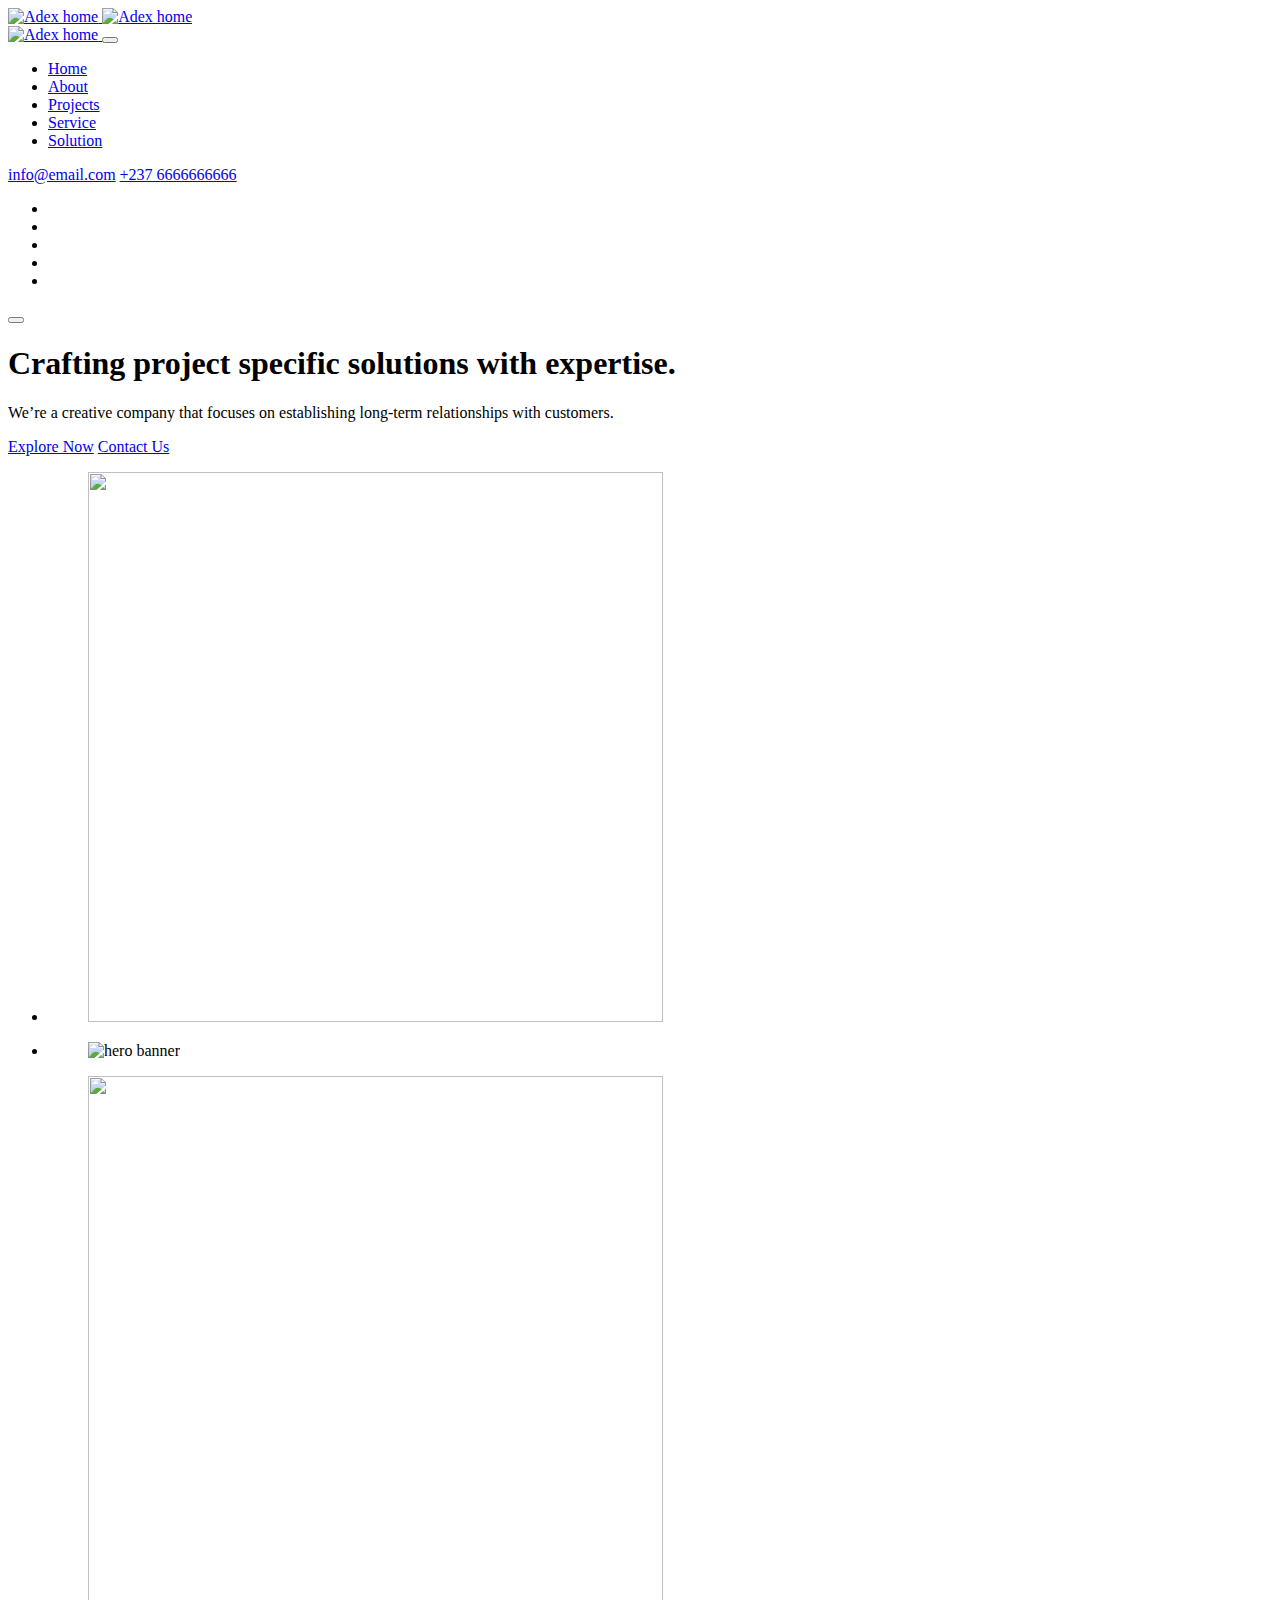
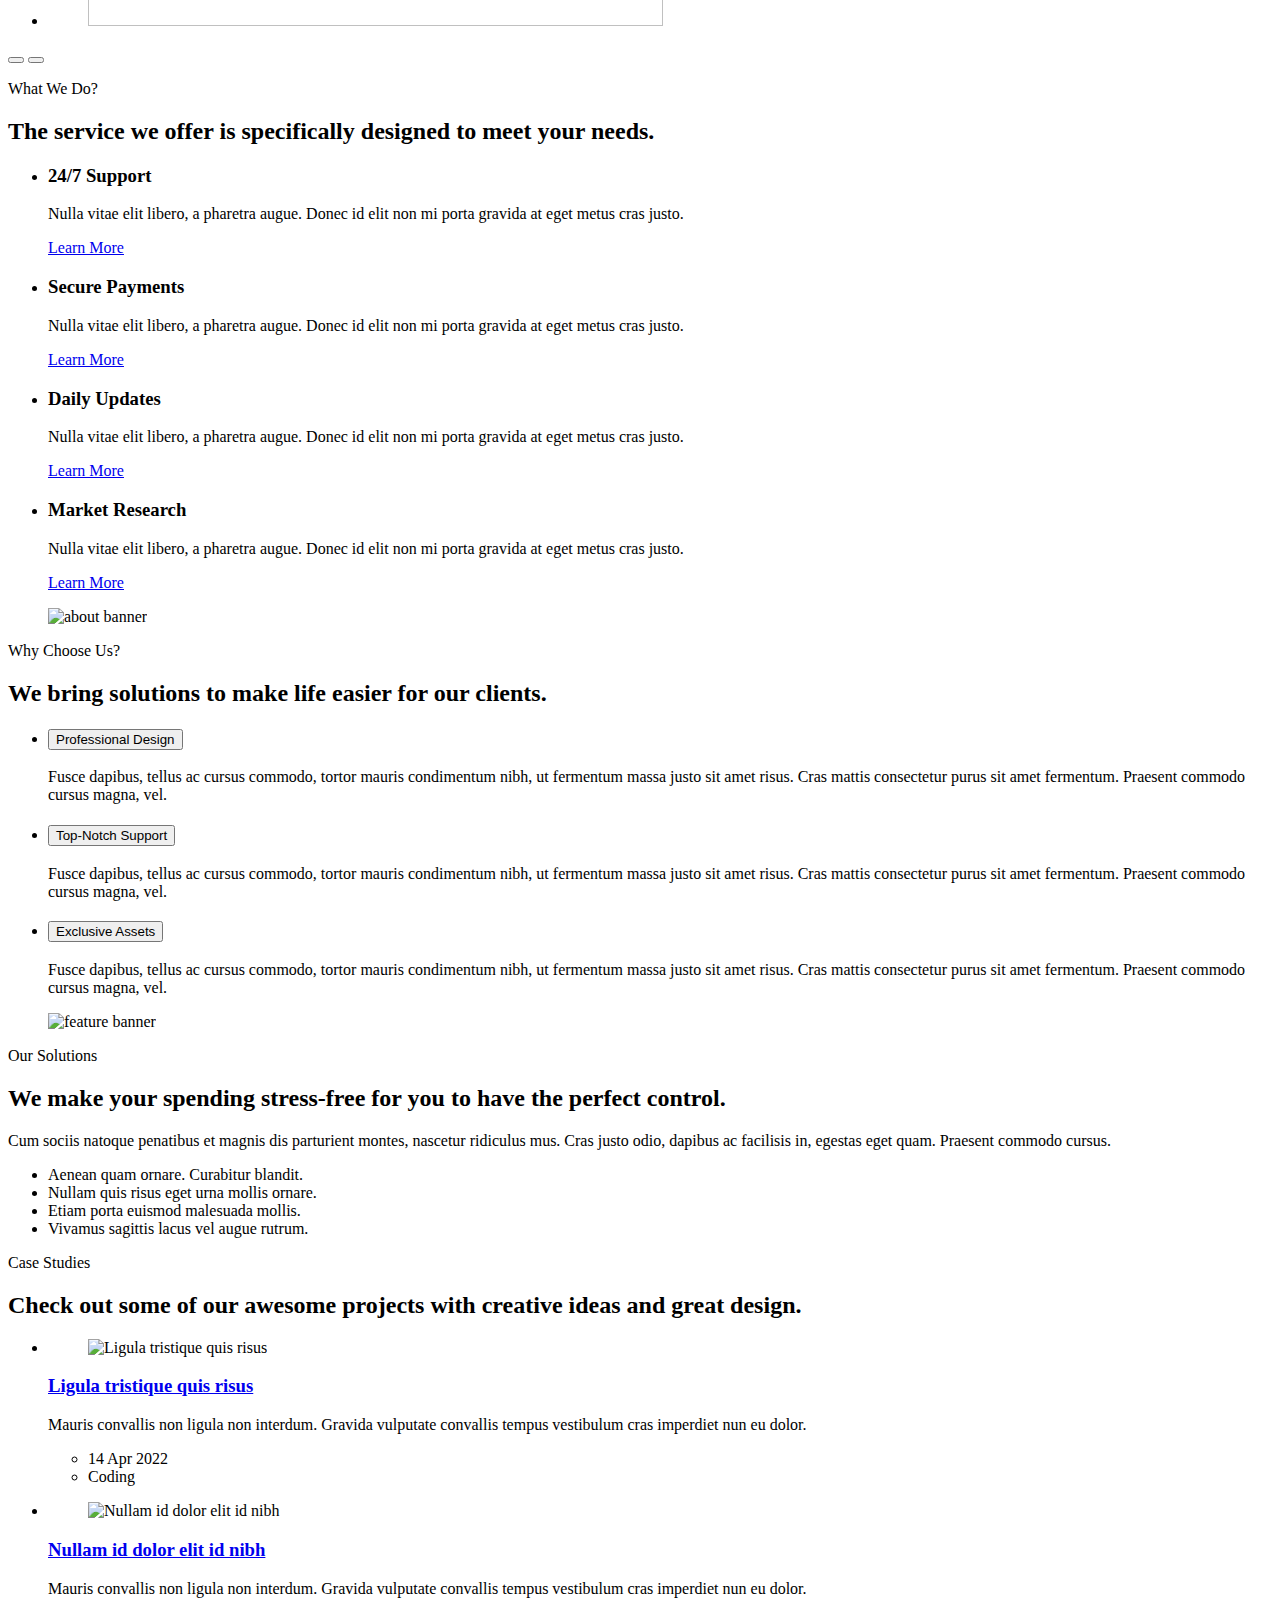
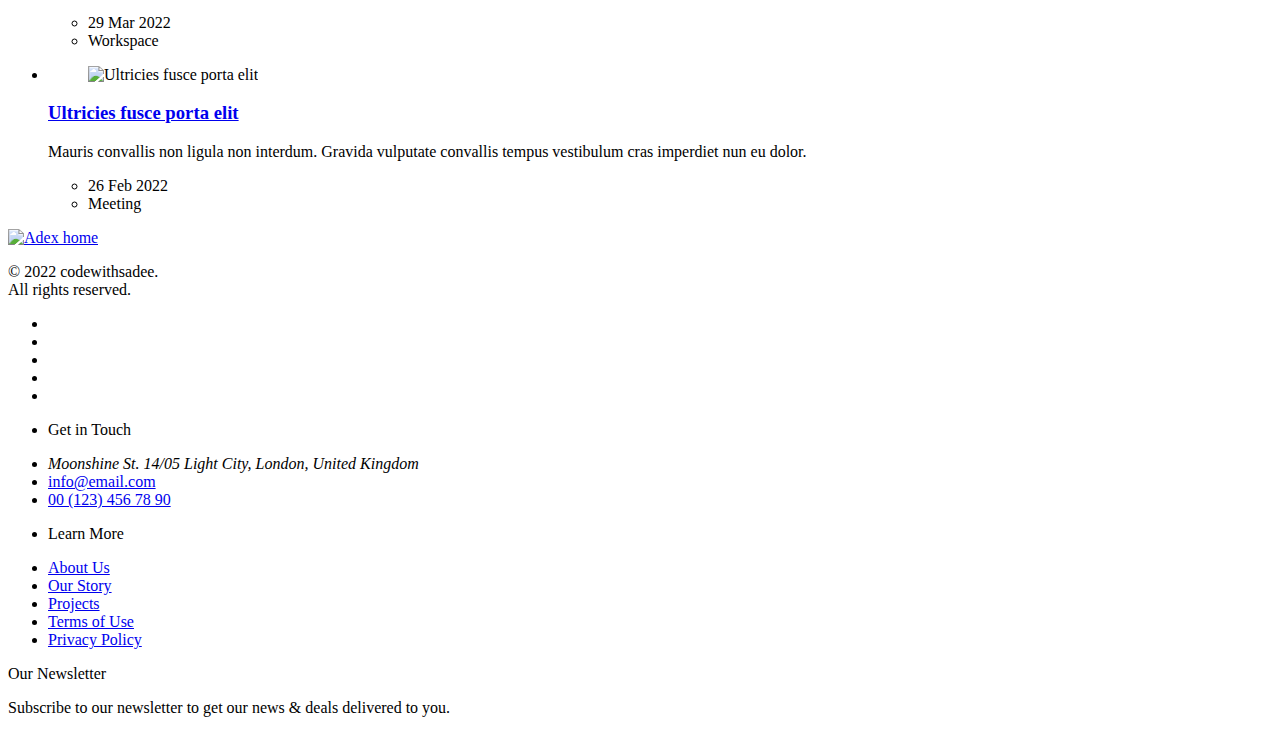
==== index.html @ bbaca11b "sk" ====
<!DOCTYPE html>
<html lang="en">

<head>
  <meta charset="UTF-8">
  <meta http-equiv="X-UA-Compatible" content="IE=edge">
  <meta name="viewport" content="width=device-width, initial-scale=1.0">

  <!-- 
    - primary meta tags
  -->
  <title>Architecture Dynamics LLT</title>
  <!-- 
    - favicon
  -->
  <link rel="shortcut icon" href="./assets/images/logo.png" type="image/svg+xml">

  <!-- 
    - google font link
  -->
  <link rel="preconnect" href="https://fonts.googleapis.com">
  <link rel="preconnect" href="https://fonts.gstatic.com" crossorigin>
  <link href="https://fonts.googleapis.com/css2?family=Manrope:wght@500;700&display=swap" rel="stylesheet">

  <!-- 
    - custom css link
  -->
  <link rel="stylesheet" href="./assets/css/style.css">

  <!-- 
    - preload images
  -->


</head>

<body>

  <!-- 
    - #HEADER
  -->

  <header class="header" data-header>
    <div class="container">

      <a href="#" class="logo">
        <img src="./assets/images/logo.png" width="74" height="24" alt="Adex home" class="logo-light">

        <img src="./assets/images/logo.png" width="74" height="24" alt="Adex home" class="logo-dark">
      </a>

      <nav class="navbar" data-navbar>

        <div class="navbar-top">
          <a href="#" class="logo">
            <img src="./assets/images/logo.png" width="74" height="24" alt="Adex home">
          </a>

          <button class="nav-close-btn" aria-label="close menu" data-nav-toggler>
            <ion-icon name="close-outline" aria-hidden="true"></ion-icon>
          </button>
        </div>

        <ul class="navbar-list">

          <li>
            <a href="index.html" class="navbar-link">Home</a>
          </li>

          <li>
            <a href="#about" class="navbar-link">About</a>
          </li>

          <li>
            <a href="#project" class="navbar-link">Projects</a>
          </li>

          <li>
            <a href="#service" class="navbar-link">Service</a>
          </li>

          <li>
            <a href="#solution" class="navbar-link">Solution</a>
          </li>

        </ul>

        <div class="wrapper">
          <a href="mailto:info@email.com" class="contact-link">info@email.com</a>

          <a href="tel:001234567890" class="contact-link">+237 6666666666</a>
        </div>

        <ul class="social-list">

          <li>
            <a href="#" class="social-link">
              <ion-icon name="logo-twitter"></ion-icon>
            </a>
          </li>

          <li>
            <a href="#" class="social-link">
              <ion-icon name="logo-facebook"></ion-icon>
            </a>
          </li>

          <li>
            <a href="#" class="social-link">
              <ion-icon name="logo-whatsapp"></ion-icon>
            </a>
          </li>

          <li>
            <a href="#" class="social-link">
              <ion-icon name="logo-instagram"></ion-icon>
            </a>
          </li>

          <li>
            <a href="#" class="social-link">
              <ion-icon name="logo-youtube"></ion-icon>
            </a>
          </li>

        </ul>

      </nav>

      <button class="nav-open-btn" aria-label="open menu" data-nav-toggler>
        <ion-icon name="menu-outline" aria-hidden="true"></ion-icon>
      </button>

      <div class="overlay" data-nav-toggler data-overlay></div>

    </div>
  </header>


 <!-- 
        - #END OF HEADER
      -->



  <main>
    <article>

      <!-- 
        - #HERO
      -->

      <section class="section hero has-bg-image" aria-label="home"
        style="background-image: url('./assets/images/hero-bg.jpg')" id="bg">
        <div class="container">

          <div class="hero-content">

            <h1 class="h1 hero-title">Crafting project specific solutions with expertise.</h1>

            <p class="hero-text">
              We’re a creative company that focuses on establishing long-term relationships with customers.
            </p>

            <div class="btn-wrapper">

              <a href="#" class="btn btn-primary">Explore Now</a>

              <a href="#" class="btn btn-outline">Contact Us</a>

            </div>

          </div>

          <div class="hero-slider" data-slider>

            <div class="slider-inner">
              <ul class="slider-container" data-slider-container>

                <li class="slider-item">

                  <figure class="img-holder" style="--width: 575; --height: 550;">
                    <img src="./assets/images/h1.jpg" width="575" height="550" alt="" class="img-cover">
                  </figure>

                </li>

                <li class="slider-item">

                  <div class="hero-card">
                    <figure class="img-holder" style="--width: 575; --height: 550;">
                      <img src="./assets/images/h2.jpg" width="575" height="550" alt="hero banner"
                        class="img-cover">
                    </figure>
                  </div>

                </li>

                <li class="slider-item">

                  <figure class="img-holder" style="--width: 575; --height: 550;">
                    <img src="./assets/images/h3.jpg" width="575" height="550" alt="" class="img-cover">
                  </figure>

                </li>

              </ul>
            </div>

            <button class="slider-btn prev" aria-label="slide to previous" data-slider-prev>
              <ion-icon name="arrow-back"></ion-icon>
            </button>

            <button class="slider-btn next" aria-label="slide to next" data-slider-next>
              <ion-icon name="arrow-forward"></ion-icon>
            </button>

          </div>

        </div>
      </section>





      <!-- 
        - #SERVICE
      -->

      <section class="section service" aria-labelledby="service-label" id="service">
        <div class="container">

          <p class="section-subtitle" id="service-label">What We Do?</p>

          <h2 class="h2 section-title">
            The service we offer is specifically designed to meet your needs.
          </h2>

          <ul class="grid-list">

            <li>
              <div class="service-card">

                <div class="card-icon">
                  <ion-icon name="call-outline" aria-hidden="true"></ion-icon>
                </div>

                <h3 class="h4 card-title">24/7 Support</h3>

                <p class="card-text">
                  Nulla vitae elit libero, a pharetra augue. Donec id elit non mi porta gravida at eget metus cras
                  justo.
                </p>

                <a href="#" class="btn-text">
                  <span class="span">Learn More</span>

                  <ion-icon name="arrow-forward-outline" aria-hidden="true"></ion-icon>
                </a>

              </div>
            </li>

            <li>
              <div class="service-card">

                <div class="card-icon">
                  <ion-icon name="shield-checkmark-outline" aria-hidden="true"></ion-icon>
                </div>

                <h3 class="h4 card-title">Secure Payments</h3>

                <p class="card-text">
                  Nulla vitae elit libero, a pharetra augue. Donec id elit non mi porta gravida at eget metus cras
                  justo.
                </p>

                <a href="#" class="btn-text">
                  <span class="span">Learn More</span>

                  <ion-icon name="arrow-forward-outline" aria-hidden="true"></ion-icon>
                </a>

              </div>
            </li>

            <li>
              <div class="service-card">

                <div class="card-icon">
                  <ion-icon name="cloud-download-outline" aria-hidden="true"></ion-icon>
                </div>

                <h3 class="h4 card-title">Daily Updates</h3>

                <p class="card-text">
                  Nulla vitae elit libero, a pharetra augue. Donec id elit non mi porta gravida at eget metus cras
                  justo.
                </p>

                <a href="#" class="btn-text">
                  <span class="span">Learn More</span>

                  <ion-icon name="arrow-forward-outline" aria-hidden="true"></ion-icon>
                </a>

              </div>
            </li>

            <li>
              <div class="service-card">

                <div class="card-icon">
                  <ion-icon name="pie-chart-outline" aria-hidden="true"></ion-icon>
                </div>

                <h3 class="h4 card-title">Market Research</h3>

                <p class="card-text">
                  Nulla vitae elit libero, a pharetra augue. Donec id elit non mi porta gravida at eget metus cras
                  justo.
                </p>

                <a href="#" class="btn-text">
                  <span class="span">Learn More</span>

                  <ion-icon name="arrow-forward-outline" aria-hidden="true"></ion-icon>
                </a>

              </div>
            </li>

          </ul>

        </div>
      </section>





      <!-- 
        - #ABOUT
      -->

      <section class="about" aria-labelledby="about-label" id="about">
        <div class="container">

          <figure class="about-banner">
            <img src="./assets/images/about-banner.png" width="800" height="580" loading="lazy" alt="about banner"
              class="w-100">
          </figure>

          <div class="about-content">

            <p class="section-subtitle" id="about-label">Why Choose Us?</p>

            <h2 class="h2 section-title">
              We bring solutions to make life easier for our clients.
            </h2>

            <ul>

              <li class="about-item">
                <div class="accordion-card expanded" data-accordion>

                  <h3 class="card-title">
                    <button class="accordion-btn" data-accordion-btn>
                      <ion-icon name="chevron-down-outline" aria-hidden="true" class="down"></ion-icon>

                      <spna class="span h5">Professional Design</spna>
                    </button>
                  </h3>

                  <p class="accordion-content">
                    Fusce dapibus, tellus ac cursus commodo, tortor mauris condimentum nibh, ut fermentum massa justo
                    sit amet risus. Cras mattis consectetur purus sit amet fermentum. Praesent commodo cursus magna,
                    vel.
                  </p>

                </div>
              </li>

              <li class="about-item">
                <div class="accordion-card" data-accordion>

                  <h3 class="card-title">
                    <button class="accordion-btn" data-accordion-btn>
                      <ion-icon name="chevron-down-outline" aria-hidden="true" class="down"></ion-icon>

                      <spna class="span h5">Top-Notch Support</spna>
                    </button>
                  </h3>

                  <p class="accordion-content">
                    Fusce dapibus, tellus ac cursus commodo, tortor mauris condimentum nibh, ut fermentum massa justo
                    sit amet risus. Cras mattis consectetur purus sit amet fermentum. Praesent commodo cursus magna,
                    vel.
                  </p>

                </div>
              </li>

              <li class="about-item">
                <div class="accordion-card" data-accordion>

                  <h3 class="card-title">
                    <button class="accordion-btn" data-accordion-btn>
                      <ion-icon name="chevron-down-outline" aria-hidden="true" class="down"></ion-icon>

                      <spna class="span h5">Exclusive Assets</spna>
                    </button>
                  </h3>

                  <p class="accordion-content">
                    Fusce dapibus, tellus ac cursus commodo, tortor mauris condimentum nibh, ut fermentum massa justo
                    sit amet risus. Cras mattis consectetur purus sit amet fermentum. Praesent commodo cursus magna,
                    vel.
                  </p>

                </div>
              </li>

            </ul>

          </div>

        </div>
      </section>





      <!-- 
        - #FEATURE
      -->

      <section class="section feature" aria-labelledby="feature-label" id="solution">
        <div class="container">

          <figure class="feature-banner">
            <img src="./assets/images/feature-banner.png" width="800" height="531" loading="lazy" alt="feature banner"
              class="w-100">
          </figure>

          <div class="feature-content">

            <p class="section-subtitle" id="feautre-label">Our Solutions</p>

            <h2 class="h2 section-title">
              We make your spending stress-free for you to have the perfect control.
            </h2>

            <p class="section-text">
              Cum sociis natoque penatibus et magnis dis parturient montes, nascetur ridiculus mus. Cras justo odio,
              dapibus ac facilisis in, egestas eget quam. Praesent commodo cursus.
            </p>

            <ul class="feature-list">

              <li>
                <div class="feature-card">

                  <div class="card-icon">
                    <ion-icon name="checkmark" aria-hidden="true"></ion-icon>
                  </div>

                  <span class="span">
                    Aenean quam ornare. Curabitur blandit.
                  </span>

                </div>
              </li>

              <li>
                <div class="feature-card">

                  <div class="card-icon">
                    <ion-icon name="checkmark" aria-hidden="true"></ion-icon>
                  </div>

                  <span class="span">
                    Nullam quis risus eget urna mollis ornare.
                  </span>

                </div>
              </li>

              <li>
                <div class="feature-card">

                  <div class="card-icon">
                    <ion-icon name="checkmark" aria-hidden="true"></ion-icon>
                  </div>

                  <span class="span">
                    Etiam porta euismod malesuada mollis.
                  </span>

                </div>
              </li>

              <li>
                <div class="feature-card">

                  <div class="card-icon">
                    <ion-icon name="checkmark" aria-hidden="true"></ion-icon>
                  </div>

                  <span class="span">
                    Vivamus sagittis lacus vel augue rutrum.
                  </span>

                </div>
              </li>

            </ul>

          </div>

        </div>
      </section>

      <!-- 
        - #PROJECT
      -->

      <section class="section project" aria-labelledby="project-label" id="project">
        <div class="container">

          <p class="section-subtitle" id="project-label">Case Studies</p>

          <h2 class="h2 section-title">
            Check out some of our awesome projects with creative ideas and great design.
          </h2>

          <ul class="grid-list">

            <li>
              <div class="project-card">

                <figure class="card-banner img-holder" style="--width: 560; --height: 350;">
                  <img src="./assets/images/blog-1.jpg" width="560" height="350" loading="lazy"
                    alt="Ligula tristique quis risus" class="img-cover">
                </figure>

                <div class="card-content">

                  <h3 class="h3">
                    <a href="#" class="card-title">Ligula tristique quis risus</a>
                  </h3>

                  <p class="card-text">
                    Mauris convallis non ligula non interdum. Gravida vulputate convallis tempus vestibulum cras
                    imperdiet nun eu dolor.
                  </p>

                  <ul class="card-meta-list">

                    <li class="card-meta-item">
                      <ion-icon name="calendar-outline" aria-hidden="true"></ion-icon>

                      <time class="meta-text" datetime="2022-04-14">14 Apr 2022</time>
                    </li>

                    <li class="card-meta-item">
                      <ion-icon name="document-text-outline" aria-hidden="true"></ion-icon>

                      <span class="meta-text">Coding</span>
                    </li>

                  </ul>

                </div>

              </div>
            </li>

            <li>
              <div class="project-card">

                <figure class="card-banner img-holder" style="--width: 560; --height: 350;">
                  <img src="./assets/images/blog-2.jpg" width="560" height="350" loading="lazy"
                    alt="Nullam id dolor elit id nibh" class="img-cover">
                </figure>

                <div class="card-content">

                  <h3 class="h3">
                    <a href="#" class="card-title">Nullam id dolor elit id nibh</a>
                  </h3>

                  <p class="card-text">
                    Mauris convallis non ligula non interdum. Gravida vulputate convallis tempus vestibulum cras
                    imperdiet nun eu dolor.
                  </p>

                  <ul class="card-meta-list">

                    <li class="card-meta-item">
                      <ion-icon name="calendar-outline" aria-hidden="true"></ion-icon>

                      <time class="meta-text" datetime="2022-03-29">29 Mar 2022</time>
                    </li>

                    <li class="card-meta-item">
                      <ion-icon name="document-text-outline" aria-hidden="true"></ion-icon>

                      <span class="meta-text">Workspace</span>
                    </li>

                  </ul>

                </div>

              </div>
            </li>

            <li>
              <div class="project-card">

                <figure class="card-banner img-holder" style="--width: 560; --height: 350;">
                  <img src="./assets/images/blog-3.jpg" width="560" height="350" loading="lazy"
                    alt="Ultricies fusce porta elit" class="img-cover">
                </figure>

                <div class="card-content">

                  <h3 class="h3">
                    <a href="#" class="card-title">Ultricies fusce porta elit</a>
                  </h3>

                  <p class="card-text">
                    Mauris convallis non ligula non interdum. Gravida vulputate convallis tempus vestibulum cras
                    imperdiet nun eu dolor.
                  </p>

                  <ul class="card-meta-list">

                    <li class="card-meta-item">
                      <ion-icon name="calendar-outline" aria-hidden="true"></ion-icon>

                      <time class="meta-text" datetime="2022-02-26">26 Feb 2022</time>
                    </li>

                    <li class="card-meta-item">
                      <ion-icon name="document-text-outline" aria-hidden="true"></ion-icon>

                      <span class="meta-text">Meeting</span>
                    </li>

                  </ul>

                </div>

              </div>
            </li>

          </ul>

        </div>
      </section>







    </article>
  </main>





  <!-- 
    - #FOOTER
  -->

  <footer class="footer">
    <div class="container grid-list">

      <div class="footer-brand">

        <a href="#" class="logo">
          <img src="./assets/images/logo.png" width="74" height="24" alt="Adex home">
        </a>

        <p class="footer-text">
          &copy; 2022 codewithsadee. <br> All rights reserved.
        </p>

        <ul class="social-list">

          <li>
            <a href="#" class="social-link">
              <ion-icon name="logo-facebook"></ion-icon>
            </a>
          </li>

          <li>
            <a href="#" class="social-link">
              <ion-icon name="logo-twitter"></ion-icon>
            </a>
          </li>

          <li>
            <a href="#" class="social-link">
              <ion-icon name="logo-instagram"></ion-icon>
            </a>
          </li>

          <li>
            <a href="#" class="social-link">
              <ion-icon name="logo-whatsapp"></ion-icon>
            </a>
          </li>

          <li>
            <a href="#" class="social-link">
              <ion-icon name="logo-youtube"></ion-icon>
            </a>
          </li>

        </ul>

      </div>

      <ul class="footer-list">

        <li>
          <p class="h4 footer-list-title">Get in Touch</p>
        </li>

        <li>
          <address class="footer-text">
            Moonshine St. 14/05 Light City, London, United Kingdom
          </address>
        </li>

        <li>
          <a href="mailto:info@email.com" class="footer-link">info@email.com</a>
        </li>

        <li>
          <a href="tel:001234567890" class="footer-link">00 (123) 456 78 90</a>
        </li>

      </ul>

      <ul class="footer-list">

        <li>
          <p class="h4 footer-list-title">Learn More</p>
        </li>

        <li>
          <a href="#" class="footer-link">About Us</a>
        </li>

        <li>
          <a href="#" class="footer-link">Our Story</a>
        </li>

        <li>
          <a href="#" class="footer-link">Projects</a>
        </li>

        <li>
          <a href="#" class="footer-link">Terms of Use</a>
        </li>

        <li>
          <a href="#" class="footer-link">Privacy Policy</a>
        </li>

      </ul>

      <div class="footer-list">

        <p class="h4 footer-list-title">Our Newsletter</p>

        <p class="footer-text">
          Subscribe to our newsletter to get our news & deals delivered to you.
        </p>

      </div>

    </div>
  </footer>





  <!-- 
    - custom js link
  -->
  <script src="./assets/js/script.js"></script>

  <!-- 
    - ionicon
  -->
  <script type="module" src="https://unpkg.com/ionicons@5.5.2/dist/ionicons/ionicons.esm.js"></script>
  <script nomodule src="https://unpkg.com/ionicons@5.5.2/dist/ionicons/ionicons.js"></script>

</body>

</html>
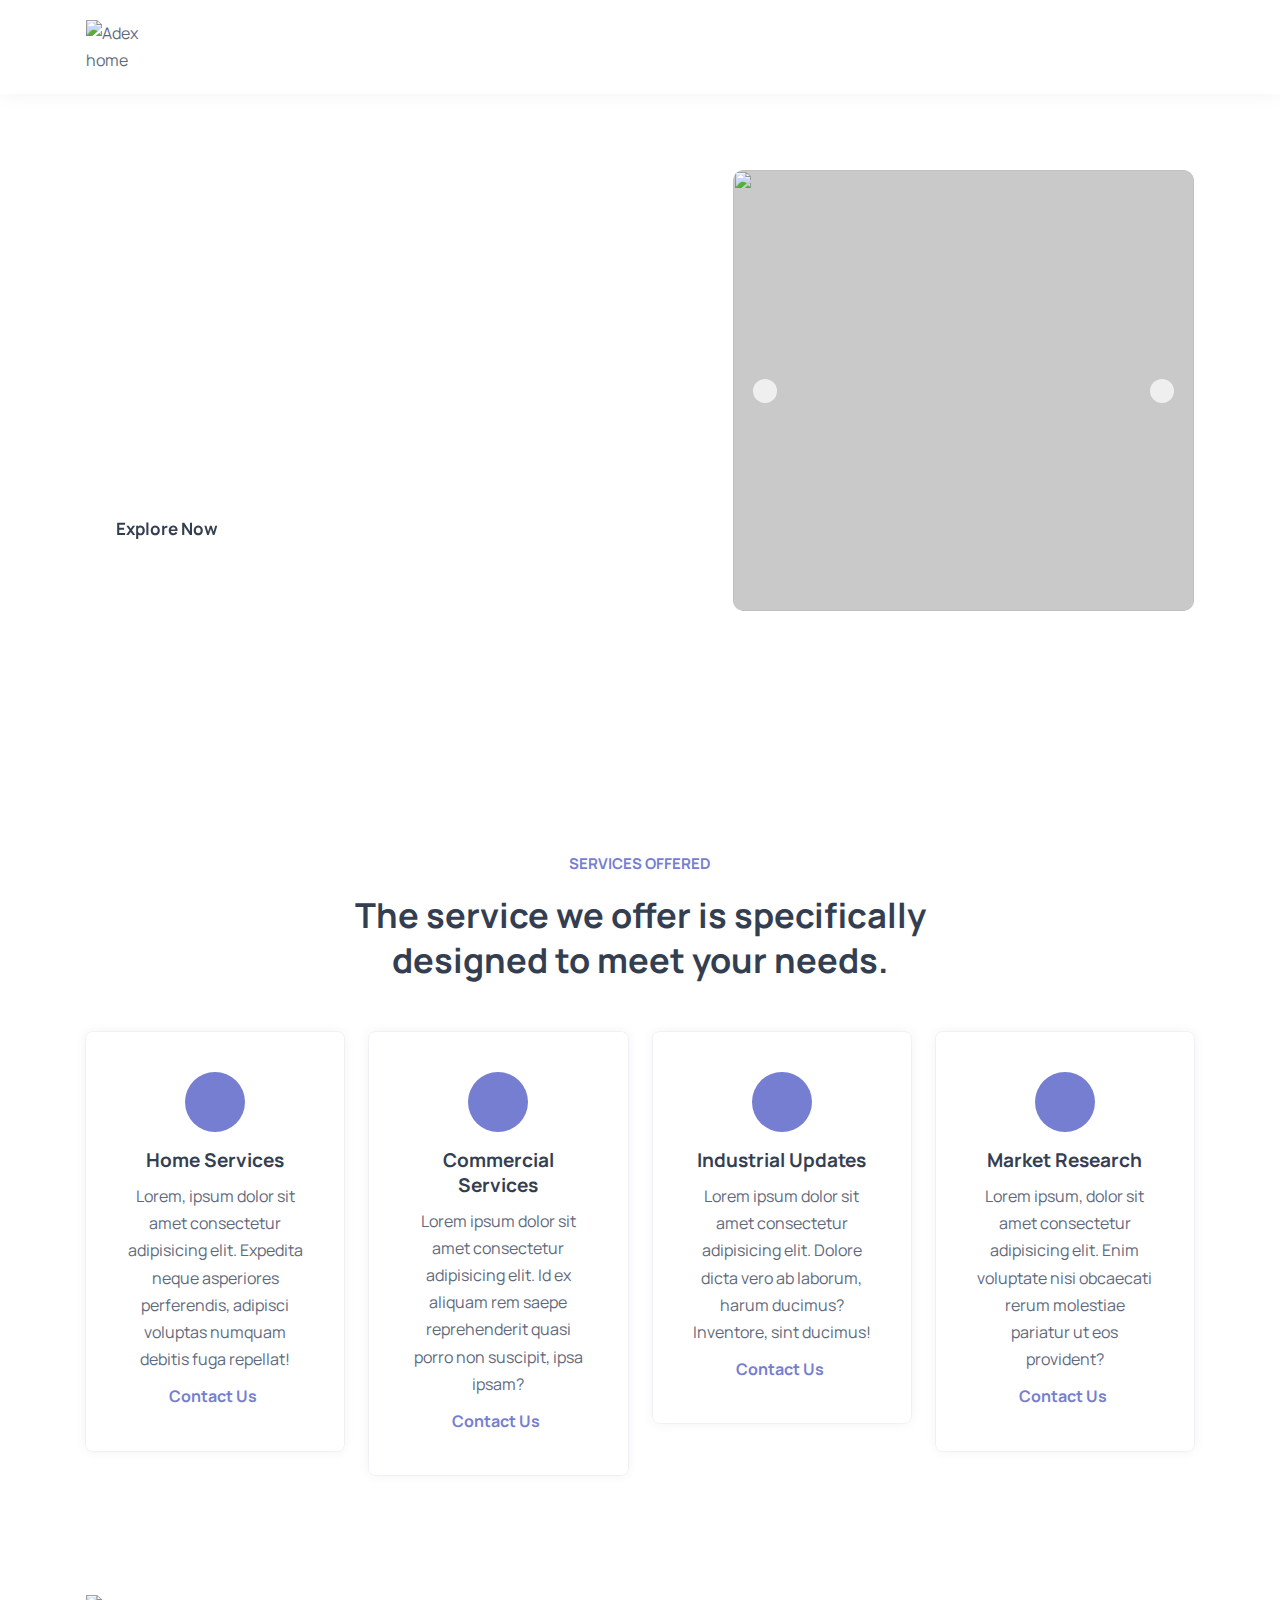
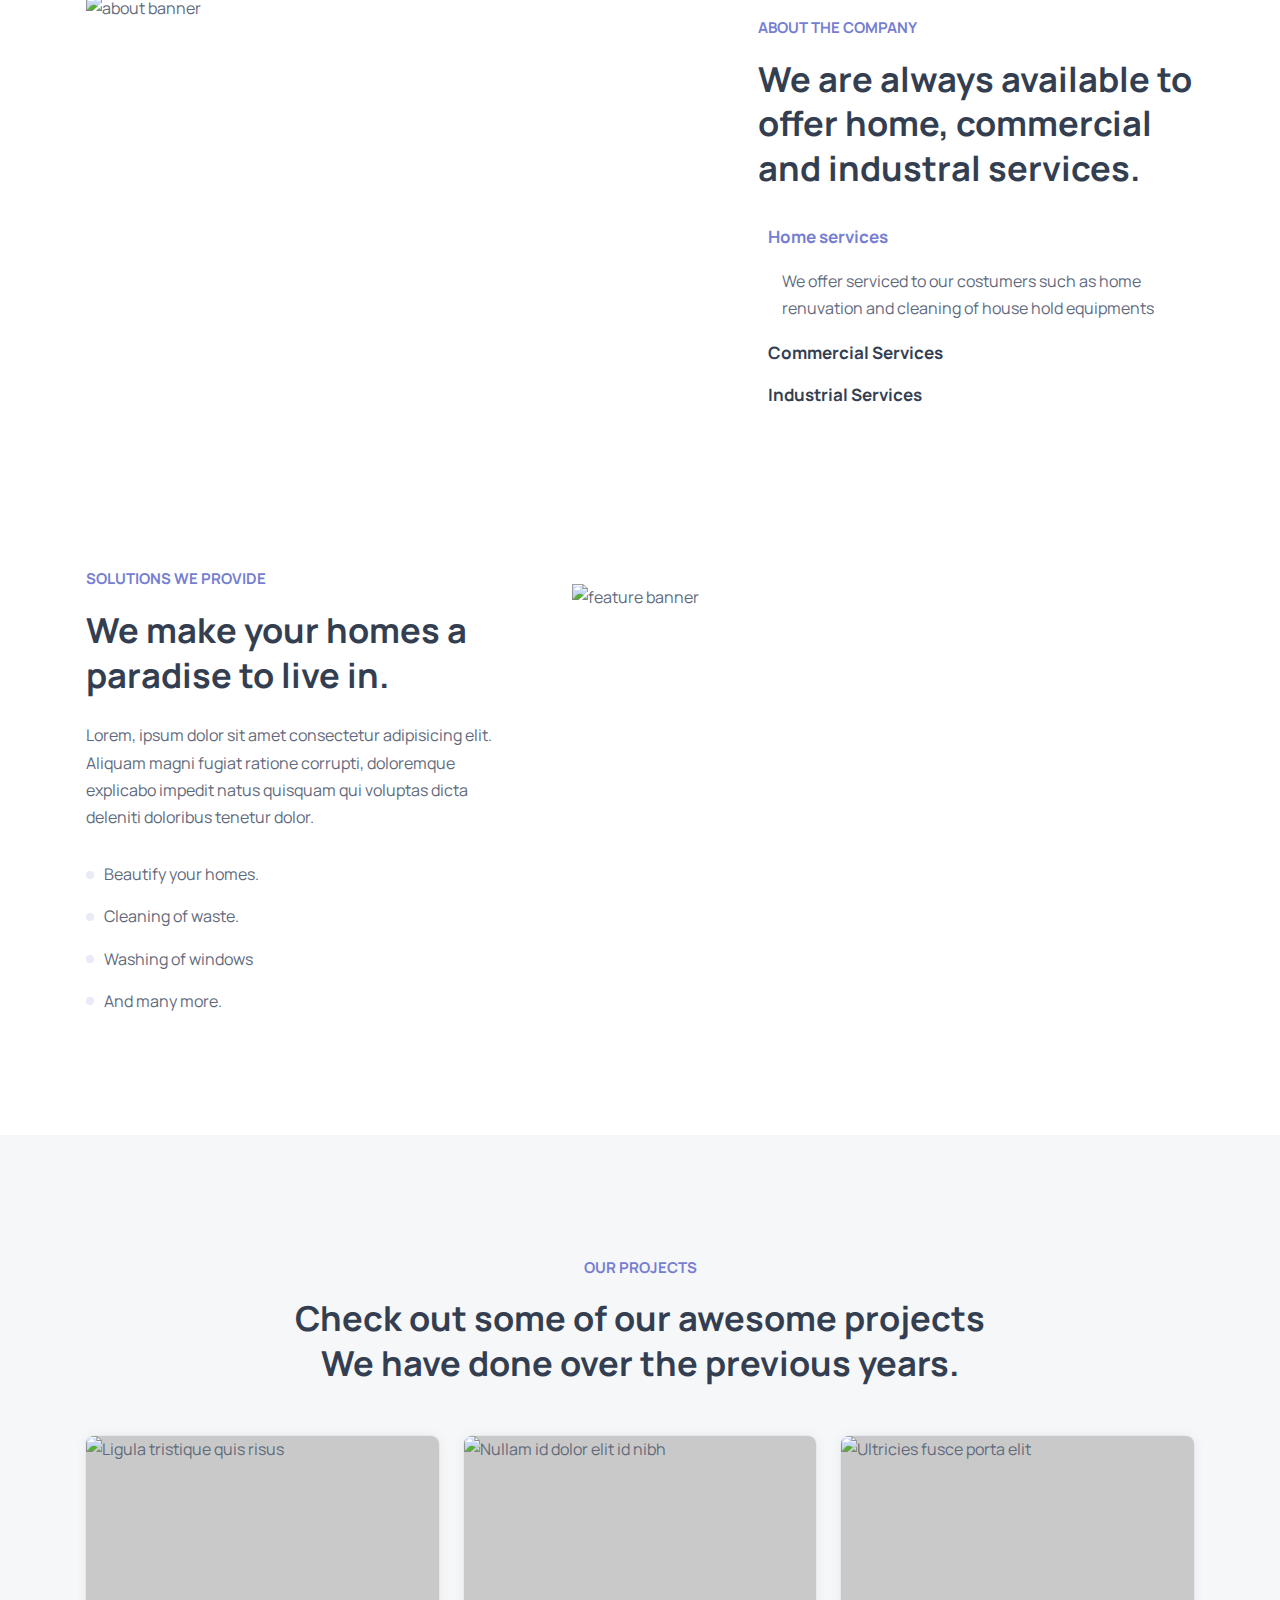
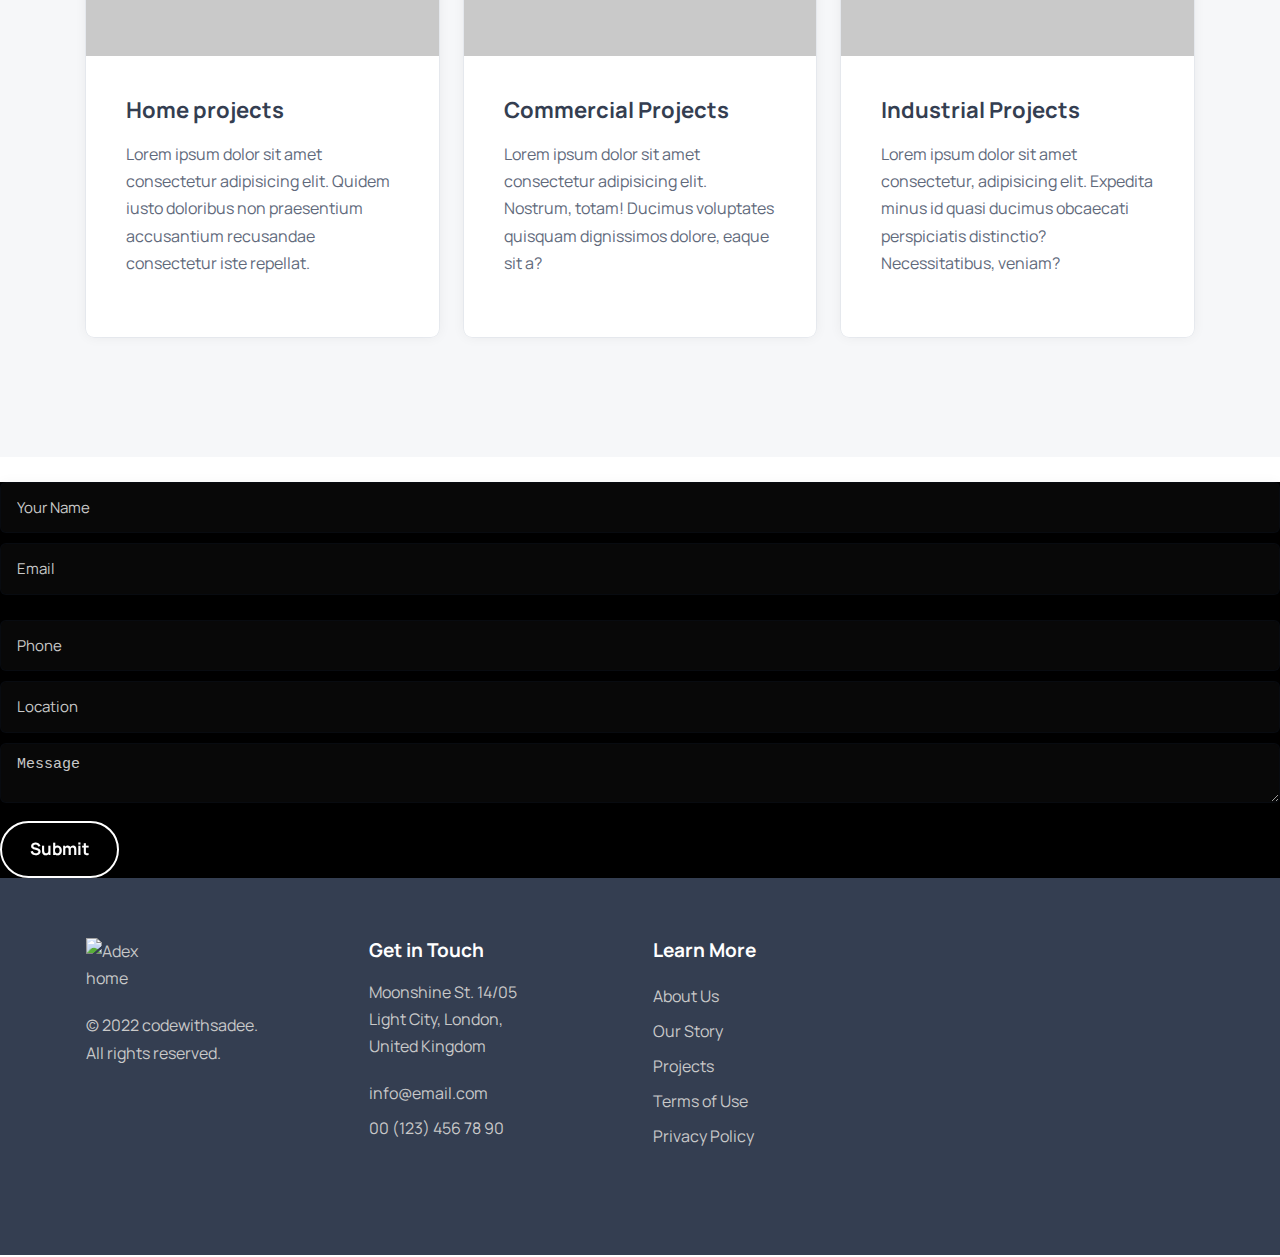
==== commit d7bf46a1: "sk" ====
--- a/index.html
+++ b/index.html
@@ -156,7 +156,7 @@
 
           <div class="hero-content">
 
-            <h1 class="h1 hero-title">Crafting project specific solutions with expertise.</h1>
+            <h1 class="h1 hero-title">Architectural Dynamics LLT.</h1>
 
             <p class="hero-text">
               We’re a creative company that focuses on establishing long-term relationships with customers.
@@ -164,9 +164,9 @@
 
             <div class="btn-wrapper">
 
-              <a href="#" class="btn btn-primary">Explore Now</a>
-
-              <a href="#" class="btn btn-outline">Contact Us</a>
+              <a href="#project" class="btn btn-primary">Explore Now</a>
+
+              <a href="contact.html" class="btn btn-outline">Contact Us</a>
 
             </div>
 
@@ -231,7 +231,7 @@
       <section class="section service" aria-labelledby="service-label" id="service">
         <div class="container">
 
-          <p class="section-subtitle" id="service-label">What We Do?</p>
+          <p class="section-subtitle" id="service-label">Services offered</p>
 
           <h2 class="h2 section-title">
             The service we offer is specifically designed to meet your needs.
@@ -246,15 +246,14 @@
                   <ion-icon name="call-outline" aria-hidden="true"></ion-icon>
                 </div>
 
-                <h3 class="h4 card-title">24/7 Support</h3>
+                <h3 class="h4 card-title">Home Services</h3>
 
                 <p class="card-text">
-                  Nulla vitae elit libero, a pharetra augue. Donec id elit non mi porta gravida at eget metus cras
-                  justo.
+                 Lorem, ipsum dolor sit amet consectetur adipisicing elit. Expedita neque asperiores perferendis, adipisci voluptas numquam debitis fuga repellat!
                 </p>
 
-                <a href="#" class="btn-text">
-                  <span class="span">Learn More</span>
+                <a href="contact.html" class="btn-text">
+                  <span class="span">Contact Us</span>
 
                   <ion-icon name="arrow-forward-outline" aria-hidden="true"></ion-icon>
                 </a>
@@ -269,15 +268,14 @@
                   <ion-icon name="shield-checkmark-outline" aria-hidden="true"></ion-icon>
                 </div>
 
-                <h3 class="h4 card-title">Secure Payments</h3>
+                <h3 class="h4 card-title">Commercial Services</h3>
 
                 <p class="card-text">
-                  Nulla vitae elit libero, a pharetra augue. Donec id elit non mi porta gravida at eget metus cras
-                  justo.
+                 Lorem ipsum dolor sit amet consectetur adipisicing elit. Id ex aliquam rem saepe reprehenderit quasi porro non suscipit, ipsa ipsam?
                 </p>
 
-                <a href="#" class="btn-text">
-                  <span class="span">Learn More</span>
+                <a href="contact.html" class="btn-text">
+                  <span class="span">Contact Us</span>
 
                   <ion-icon name="arrow-forward-outline" aria-hidden="true"></ion-icon>
                 </a>
@@ -292,15 +290,14 @@
                   <ion-icon name="cloud-download-outline" aria-hidden="true"></ion-icon>
                 </div>
 
-                <h3 class="h4 card-title">Daily Updates</h3>
+                <h3 class="h4 card-title">Industrial Updates</h3>
 
                 <p class="card-text">
-                  Nulla vitae elit libero, a pharetra augue. Donec id elit non mi porta gravida at eget metus cras
-                  justo.
+                Lorem ipsum dolor sit amet consectetur adipisicing elit. Dolore dicta vero ab laborum, harum ducimus? Inventore, sint ducimus!
                 </p>
 
-                <a href="#" class="btn-text">
-                  <span class="span">Learn More</span>
+                <a href="contact.html" class="btn-text">
+                  <span class="span">Contact Us</span>
 
                   <ion-icon name="arrow-forward-outline" aria-hidden="true"></ion-icon>
                 </a>
@@ -318,12 +315,11 @@
                 <h3 class="h4 card-title">Market Research</h3>
 
                 <p class="card-text">
-                  Nulla vitae elit libero, a pharetra augue. Donec id elit non mi porta gravida at eget metus cras
-                  justo.
+                  Lorem ipsum, dolor sit amet consectetur adipisicing elit. Enim voluptate nisi obcaecati rerum molestiae pariatur ut eos provident?
                 </p>
 
-                <a href="#" class="btn-text">
-                  <span class="span">Learn More</span>
+                <a href="contact.html" class="btn-text">
+                  <span class="span">Contact Us</span>
 
                   <ion-icon name="arrow-forward-outline" aria-hidden="true"></ion-icon>
                 </a>
@@ -354,10 +350,10 @@
 
           <div class="about-content">
 
-            <p class="section-subtitle" id="about-label">Why Choose Us?</p>
+            <p class="section-subtitle" id="about-label">About the company</p>
 
             <h2 class="h2 section-title">
-              We bring solutions to make life easier for our clients.
+              We are always available to offer home, commercial and industral services.
             </h2>
 
             <ul>
@@ -369,14 +365,12 @@
                     <button class="accordion-btn" data-accordion-btn>
                       <ion-icon name="chevron-down-outline" aria-hidden="true" class="down"></ion-icon>
 
-                      <spna class="span h5">Professional Design</spna>
+                      <spna class="span h5">Home services</spna>
                     </button>
                   </h3>
 
                   <p class="accordion-content">
-                    Fusce dapibus, tellus ac cursus commodo, tortor mauris condimentum nibh, ut fermentum massa justo
-                    sit amet risus. Cras mattis consectetur purus sit amet fermentum. Praesent commodo cursus magna,
-                    vel.
+                      We offer serviced to our costumers such as home renuvation and cleaning of house hold equipments
                   </p>
 
                 </div>
@@ -389,14 +383,12 @@
                     <button class="accordion-btn" data-accordion-btn>
                       <ion-icon name="chevron-down-outline" aria-hidden="true" class="down"></ion-icon>
 
-                      <spna class="span h5">Top-Notch Support</spna>
+                      <spna class="span h5">Commercial Services</spna>
                     </button>
                   </h3>
 
                   <p class="accordion-content">
-                    Fusce dapibus, tellus ac cursus commodo, tortor mauris condimentum nibh, ut fermentum massa justo
-                    sit amet risus. Cras mattis consectetur purus sit amet fermentum. Praesent commodo cursus magna,
-                    vel.
+                      we offer commercial services like drawing of house plans, checking environtment for buildings etc
                   </p>
 
                 </div>
@@ -409,14 +401,12 @@
                     <button class="accordion-btn" data-accordion-btn>
                       <ion-icon name="chevron-down-outline" aria-hidden="true" class="down"></ion-icon>
 
-                      <spna class="span h5">Exclusive Assets</spna>
+                      <spna class="span h5">Industrial Services</spna>
                     </button>
                   </h3>
 
                   <p class="accordion-content">
-                    Fusce dapibus, tellus ac cursus commodo, tortor mauris condimentum nibh, ut fermentum massa justo
-                    sit amet risus. Cras mattis consectetur purus sit amet fermentum. Praesent commodo cursus magna,
-                    vel.
+                   we offer industrial services like cleaning medical wast, cleaning industral mechines etc
                   </p>
 
                 </div>
@@ -447,15 +437,15 @@
 
           <div class="feature-content">
 
-            <p class="section-subtitle" id="feautre-label">Our Solutions</p>
+            <p class="section-subtitle" id="feautre-label">Solutions we provide</p>
 
             <h2 class="h2 section-title">
-              We make your spending stress-free for you to have the perfect control.
+              We make your homes a paradise to live in.
             </h2>
 
             <p class="section-text">
-              Cum sociis natoque penatibus et magnis dis parturient montes, nascetur ridiculus mus. Cras justo odio,
-              dapibus ac facilisis in, egestas eget quam. Praesent commodo cursus.
+             Lorem, ipsum dolor sit amet consectetur adipisicing elit. Aliquam magni fugiat ratione corrupti, 
+             doloremque explicabo impedit natus quisquam qui voluptas dicta deleniti doloribus tenetur dolor.
             </p>
 
             <ul class="feature-list">
@@ -468,7 +458,7 @@
                   </div>
 
                   <span class="span">
-                    Aenean quam ornare. Curabitur blandit.
+                    Beautify your homes.
                   </span>
 
                 </div>
@@ -482,7 +472,7 @@
                   </div>
 
                   <span class="span">
-                    Nullam quis risus eget urna mollis ornare.
+                    Cleaning of waste.
                   </span>
 
                 </div>
@@ -496,7 +486,7 @@
                   </div>
 
                   <span class="span">
-                    Etiam porta euismod malesuada mollis.
+                    Washing of windows
                   </span>
 
                 </div>
@@ -510,7 +500,7 @@
                   </div>
 
                   <span class="span">
-                    Vivamus sagittis lacus vel augue rutrum.
+                    And many more.
                   </span>
 
                 </div>
@@ -530,10 +520,10 @@
       <section class="section project" aria-labelledby="project-label" id="project">
         <div class="container">
 
-          <p class="section-subtitle" id="project-label">Case Studies</p>
+          <p class="section-subtitle" id="project-label">our projects</p>
 
           <h2 class="h2 section-title">
-            Check out some of our awesome projects with creative ideas and great design.
+            Check out some of our awesome projects We have done over the previous years.
           </h2>
 
           <ul class="grid-list">
@@ -542,37 +532,21 @@
               <div class="project-card">
 
                 <figure class="card-banner img-holder" style="--width: 560; --height: 350;">
-                  <img src="./assets/images/blog-1.jpg" width="560" height="350" loading="lazy"
+                  <img src="./assets/images/blog3.jpg" width="560" height="350" loading="lazy"
                     alt="Ligula tristique quis risus" class="img-cover">
                 </figure>
 
                 <div class="card-content">
 
                   <h3 class="h3">
-                    <a href="#" class="card-title">Ligula tristique quis risus</a>
+                    <a href="#" class="card-title">Home projects</a>
                   </h3>
 
                   <p class="card-text">
-                    Mauris convallis non ligula non interdum. Gravida vulputate convallis tempus vestibulum cras
-                    imperdiet nun eu dolor.
+                    Lorem ipsum dolor sit amet consectetur adipisicing elit. Quidem iusto doloribus non praesentium 
+                    accusantium recusandae consectetur iste repellat.
+                    
                   </p>
-
-                  <ul class="card-meta-list">
-
-                    <li class="card-meta-item">
-                      <ion-icon name="calendar-outline" aria-hidden="true"></ion-icon>
-
-                      <time class="meta-text" datetime="2022-04-14">14 Apr 2022</time>
-                    </li>
-
-                    <li class="card-meta-item">
-                      <ion-icon name="document-text-outline" aria-hidden="true"></ion-icon>
-
-                      <span class="meta-text">Coding</span>
-                    </li>
-
-                  </ul>
-
                 </div>
 
               </div>
@@ -582,36 +556,19 @@
               <div class="project-card">
 
                 <figure class="card-banner img-holder" style="--width: 560; --height: 350;">
-                  <img src="./assets/images/blog-2.jpg" width="560" height="350" loading="lazy"
+                  <img src="./assets/images/blog2.jpg" width="560" height="350" loading="lazy"
                     alt="Nullam id dolor elit id nibh" class="img-cover">
                 </figure>
 
                 <div class="card-content">
 
                   <h3 class="h3">
-                    <a href="#" class="card-title">Nullam id dolor elit id nibh</a>
+                    <a href="#" class="card-title">Commercial Projects</a>
                   </h3>
 
                   <p class="card-text">
-                    Mauris convallis non ligula non interdum. Gravida vulputate convallis tempus vestibulum cras
-                    imperdiet nun eu dolor.
+                    Lorem ipsum dolor sit amet consectetur adipisicing elit. Nostrum, totam! Ducimus voluptates quisquam dignissimos dolore, eaque sit a?
                   </p>
-
-                  <ul class="card-meta-list">
-
-                    <li class="card-meta-item">
-                      <ion-icon name="calendar-outline" aria-hidden="true"></ion-icon>
-
-                      <time class="meta-text" datetime="2022-03-29">29 Mar 2022</time>
-                    </li>
-
-                    <li class="card-meta-item">
-                      <ion-icon name="document-text-outline" aria-hidden="true"></ion-icon>
-
-                      <span class="meta-text">Workspace</span>
-                    </li>
-
-                  </ul>
 
                 </div>
 
@@ -622,36 +579,20 @@
               <div class="project-card">
 
                 <figure class="card-banner img-holder" style="--width: 560; --height: 350;">
-                  <img src="./assets/images/blog-3.jpg" width="560" height="350" loading="lazy"
+                  <img src="./assets/images/blog1.jpg" width="560" height="350" loading="lazy"
                     alt="Ultricies fusce porta elit" class="img-cover">
                 </figure>
 
                 <div class="card-content">
 
                   <h3 class="h3">
-                    <a href="#" class="card-title">Ultricies fusce porta elit</a>
+                    <a href="#" class="card-title">Industrial Projects</a>
                   </h3>
 
                   <p class="card-text">
-                    Mauris convallis non ligula non interdum. Gravida vulputate convallis tempus vestibulum cras
-                    imperdiet nun eu dolor.
+                    Lorem ipsum dolor sit amet consectetur, adipisicing elit. Expedita minus id quasi ducimus obcaecati 
+                    perspiciatis distinctio? Necessitatibus, veniam?
                   </p>
-
-                  <ul class="card-meta-list">
-
-                    <li class="card-meta-item">
-                      <ion-icon name="calendar-outline" aria-hidden="true"></ion-icon>
-
-                      <time class="meta-text" datetime="2022-02-26">26 Feb 2022</time>
-                    </li>
-
-                    <li class="card-meta-item">
-                      <ion-icon name="document-text-outline" aria-hidden="true"></ion-icon>
-
-                      <span class="meta-text">Meeting</span>
-                    </li>
-
-                  </ul>
 
                 </div>
 
@@ -663,7 +604,31 @@
         </div>
       </section>
 
-
+      <form action="https://formspree.io/f/xknljkaq" method="POST" class="footer-form" id="contact">
+        <div class="cont" id="contact">
+        <div class="input-wrapper">
+
+          <input type="text" name="full_name" required placeholder="Your Name" aria-label="Your Name"
+            class="input-field">
+
+          <input type="email" name="email_address" required placeholder="Email" aria-label="Email"
+            class="input-field" id="loc">
+
+        </div>
+
+        <div class="input-wrapper">
+          <input type="Number" name="Number" required placeholder="Phone" aria-label="Your Name" class="input-field">
+
+          <input type="Text" name="Location" aria-label="Location" placeholder="Location " class="input-field" id="loc">
+
+        </div>
+
+        <textarea name="message" required placeholder="Message" aria-label="Message" class="input-field" id="msg"></textarea>
+
+        <button type="submit" class="btn" id="btn1">Submit</button>
+
+      </form>
+    </div>
 
 
 
@@ -781,13 +746,6 @@
 
       <div class="footer-list">
 
-        <p class="h4 footer-list-title">Our Newsletter</p>
-
-        <p class="footer-text">
-          Subscribe to our newsletter to get our news & deals delivered to you.
-        </p>
-
-      </div>
 
     </div>
   </footer>
--- a/assets/css/style.css
+++ b/assets/css/style.css
@@ -0,0 +1,1060 @@
+/*-----------------------------------*\
+  #CUSTOM PROPERTY
+\*-----------------------------------*/
+
+:root {
+
+  /**
+   * colors
+   */
+
+  --violet-blue-crayola: hsla(234, 50%, 64%, 1);
+  --dark-cornflower-blue_a7: hsla(214, 88%, 27%, 0.07);
+  --white: hsla(0, 0%, 100%, 1);
+  --white_a3: hsla(0, 0%, 100%, 0.03);
+  --white_a8: hsla(0, 0%, 100%, 0.08);
+  --white_a12: hsla(0, 0%, 100%, 0.12);
+  --white_a70: hsla(0, 0%, 100%, 0.7);
+  --cultured: hsla(220, 20%, 97%, 1);
+  --lavender-web: hsla(233, 52%, 94%, 1);
+  --cadet-blue-crayola: hsla(220, 12%, 70%, 1);
+  --cadet-blue-crayola_a20: hsla(222, 23%, 71%, 0.2);
+  --charcoal: hsla(218, 22%, 26%, 1);
+  --raisin-black: hsla(216, 14%, 14%, 1);
+  --light-gray: hsla(0, 0%, 79%, 1);
+  --blue-crayola: hsla(219, 72%, 56%, 1);
+  --black-coral: hsla(220, 12%, 43%, 1);
+
+  /**
+   * typography
+   */
+
+  --ff-manrope: 'Manrope', sans-serif;
+
+  --fs-1: calc(2.7rem + 1.38vw);
+  --fs-2: calc(2.6rem + .66vw);
+  --fs-3: 2.2rem;
+  --fs-4: 1.9rem;
+  --fs-5: 1.8rem;
+  --fs-6: 1.7rem;
+  --fs-7: 1.5rem;
+  --fs-8: 1.4rem;
+  
+  --fw-700: 700;
+
+  /** 
+   * spacing
+   */
+
+  --section-padding: 90px;
+
+  /**
+   * box shadow
+   */
+
+  --shadow-1: 0 0 20px hsla(216, 14%, 14%, 0.05);
+  --shadow-2: 0 0 0 0.05rem hsla(214, 88%, 27%, 0.08), 0 0 1.25rem hsla(216, 14%, 14%, 0.06);
+  --shadow-3: 0 0 1.25rem hsla(216, 14%, 14%, 0.04);
+
+  /**
+   * border radius
+   */
+
+  --radius-circle: 50%;
+  --radius-pill: 100px;
+  --radius-10: 10px;
+  --radius-8: 8px;
+  --radius-6: 6px;
+
+  /**
+   * transition
+   */
+
+  --transition-1: 0.25s ease;
+  --transition-2: 0.5s ease;
+  --transition-3: 0.3s ease-in-out;
+
+}
+
+
+
+
+
+/*-----------------------------------*\
+  #RESET
+\*-----------------------------------*/
+
+*,
+*::before,
+*::after {
+  margin: 0;
+  padding: 0;
+  box-sizing: border-box;
+}
+
+li { list-style: none; }
+
+a,
+img,
+span,
+input,
+button,
+ion-icon { display: block; }
+
+a {
+  color: inherit;
+  text-decoration: none;
+}
+
+img { height: auto; }
+
+input,
+button {
+  background: none;
+  border: none;
+  font: inherit;
+}
+
+input { width: 100%; }
+
+button { cursor: pointer; }
+
+ion-icon { pointer-events: none; }
+
+address { font-style: normal; }
+
+html {
+  font-family: var(--ff-manrope);
+  font-size: 10px;
+  scroll-behavior: smooth;
+}
+
+body {
+  background-color: var(--white);
+  color: var(--black-coral);
+  font-size: 1.6rem;
+  line-height: 1.7;
+}
+
+body.nav-active { overflow: hidden; }
+
+::-webkit-scrollbar { width: 10px; }
+
+::-webkit-scrollbar-track { background-color: hsl(0, 0%, 98%); }
+
+::-webkit-scrollbar-thumb { background-color: hsl(0, 0%, 80%); }
+
+::-webkit-scrollbar-thumb:hover { background-color: hsl(0, 0%, 70%); }
+
+
+
+
+
+/*-----------------------------------*\
+  #REUSED STYLE
+\*-----------------------------------*/
+
+.container { padding-inline: 16px; }
+
+.social-list {
+  display: flex;
+  align-items: center;
+  gap: 12px;
+}
+
+.social-link {
+  font-size: 2rem;
+  transition: var(--transition-1);
+}
+
+.social-link:is(:hover, :focus-visible) { transform: translateY(-3px); }
+
+.section { padding-block: var(--section-padding); }
+
+.has-bg-image {
+  background-repeat: no-repeat;
+  background-position: center;
+  background-size: cover;
+}
+
+.h1,
+.h2,
+.h3,
+.h4,
+.h5 {
+  color: var(--charcoal);
+  font-weight: var(--fw-700);
+  line-height: 1.3;
+}
+
+.h1 { font-size: var(--fs-1); }
+
+.h2 { font-size: var(--fs-2); }
+
+.h3 { font-size: var(--fs-3); }
+
+.h4 { font-size: var(--fs-4); }
+
+.h5 { font-size: var(--fs-6); }
+
+.btn {
+  color: var(--white);
+  font-size: var(--fs-6);
+  font-weight: var(--fw-700);
+  border: 2px solid var(--white);
+  max-width: max-content;
+  padding: 12px 28px;
+  border-radius: var(--radius-pill);
+  transition: var(--transition-1);
+  will-change: transform;
+}
+
+.btn:is(:hover, :focus-visible) { transform: translateY(-4px); }
+
+.btn-primary,
+.btn-outline:is(:hover, :focus-visible) {
+  background-color: var(--white);
+  color: var(--charcoal);
+}
+
+.img-holder {
+  aspect-ratio: var(--width) / var(--height);
+  background-color: var(--light-gray);
+  overflow: hidden;
+}
+
+.img-cover {
+  width: 100%;
+  height: 100%;
+  object-fit: cover;
+}
+
+.section-subtitle {
+  font-size: var(--fs-7);
+  text-transform: uppercase;
+  color: var(--violet-blue-crayola);
+  font-weight: var(--fw-700);
+  margin-block-end: 16px;
+}
+
+.grid-list {
+  display: grid;
+  gap: 25px;
+}
+
+.w-100 { width: 100%; }
+
+
+
+
+
+/*-----------------------------------*\
+  #HEADER
+\*-----------------------------------*/
+
+.header .btn { display: none; }
+
+.header {
+  position: absolute;
+  top: 0;
+  left: 0;
+  width: 100%;
+  padding-block: 20px;
+  box-shadow: var(--shadow-1);
+  z-index: 4;
+}
+
+.header.active {
+  background-color: var(--white);
+  position: fixed;
+  animation: slideIn 0.5s ease forwards;
+}
+
+@keyframes slideIn {
+  0% { transform: translateY(-100%); }
+  100% { transform: translateY(0); }
+}
+
+.header .container {
+  display: flex;
+  justify-content: space-between;
+  align-items: center;
+  gap: 16px;
+}
+
+.header.active .logo-light,
+.header .logo-dark { display: none; }
+
+.header .logo-light,
+.header.active .logo-dark { display: block; }
+
+.nav-open-btn {
+  font-size: 3.5rem;
+  color: var(--white);
+}
+
+.header.active .nav-open-btn { color: var(--charcoal); }
+
+.navbar {
+  position: fixed;
+  top: 0;
+  left: -300px;
+  background-color: var(--raisin-black);
+  color: var(--white);
+  max-width: 300px;
+  width: 100%;
+  height: 100vh;
+  padding: 30px;
+  padding-block-end: 40px;
+  display: flex;
+  flex-direction: column;
+  gap: 30px;
+  z-index: 2;
+  visibility: hidden;
+  transition: var(--transition-3);
+}
+
+.navbar.active {
+  visibility: visible;
+  transform: translateX(300px);
+}
+
+.navbar-top {
+  display: flex;
+  justify-content: space-between;
+  align-items: center;
+}
+
+.nav-close-btn {
+  background-color: var(--white_a8);
+  color: var(--white);
+  font-size: 2rem;
+  padding: 6px;
+  border-radius: var(--radius-circle);
+  transition: var(--transition-1);
+}
+
+.nav-close-btn ion-icon { --ionicon-stroke-width: 50px; }
+
+.nav-close-btn:is(:hover, :focus-visible) { background-color: var(--white_a12); }
+
+.navbar-list { margin-block-end: auto; }
+
+.navbar-link {
+  font-weight: var(--fw-700);
+  padding-block: 6px;
+}
+
+.contact-link { transition: var(--transition-1); }
+
+.contact-link:is(:hover, :focus-visible) { color: var(--violet-blue-crayola); }
+
+.overlay {
+  position: fixed;
+  top: 0;
+  left: 0;
+  width: 100%;
+  height: 100vh;
+  background-color: var(--raisin-black);
+  pointer-events: none;
+  opacity: 0;
+  transition: var(--transition-1);
+}
+
+.overlay.active {
+  pointer-events: all;
+  opacity: 0.8;
+}
+
+
+
+
+
+/*-----------------------------------*\
+  #HERO
+\*-----------------------------------*/
+
+.hero {
+  padding-block-start: calc(var(--section-padding) + 70px);
+  text-align: center;
+}
+
+#bg{
+  background-color: linear-gradient(rgb(0,0,0,0.7),rgb(0,0,0,0.7),rgb(0,0,0,0.7));
+}
+
+.hero .container {
+  display: grid;
+  gap: 70px;
+}
+
+.hero-title { color: var(--white); }
+
+.hero-text {
+  font-size: var(--fs-5);
+  color: var(--white);
+  margin-block: 24px 36px;
+}
+
+.btn-wrapper {
+  display: flex;
+  flex-wrap: wrap;
+  justify-content: center;
+  align-items: center;
+  gap: 12px;
+}
+
+.hero-slider,
+.hero-card { position: relative; }
+
+.hero-card .play-btn {
+  position: absolute;
+  top: 50%;
+  left: 50%;
+  transform: translate(-50%, -50%);
+  background-color: var(--white);
+  color: var(--charcoal);
+  font-size: 2rem;
+  padding: 25px;
+  border-radius: var(--radius-circle);
+  transition: var(--transition-1);
+  animation: pulse 2s ease infinite;
+}
+
+.hero-card .play-btn:is(:hover, :focus-visible) { color: var(--violet-blue-crayola); }
+
+@keyframes pulse {
+  0% { box-shadow: 0 0 0 0 var(--white_a70); }
+  75% { box-shadow: 0 0 0 20px transparent; }
+}
+
+.hero .slider-inner {
+  border-radius: var(--radius-10);
+  overflow: hidden;
+}
+
+.hero .slider-container {
+  position: relative;
+  display: flex;
+  align-items: flex-start;
+  gap: 8px;
+  transition: var(--transition-2);
+}
+
+.hero .slider-item {
+  min-width: 100%;
+  width: 100%;
+  border-radius: var(--radius-10);
+  overflow: hidden;
+}
+
+.hero .slider-btn {
+  position: absolute;
+  top: 50%;
+  transform: translateY(-50%);
+  background-color: var(--white_a70);
+  color: var(--charcoal);
+  font-size: 2rem;
+  padding: 12px;
+  border-radius: var(--radius-circle);
+  transition: var(--transition-1);
+}
+
+.hero .slider-btn:is(:hover, :focus-visible) { background-color: var(--white); }
+
+.hero .slider-btn.prev { left: 20px; }
+
+.hero .slider-btn.next { right: 20px; }
+
+
+
+
+
+/*-----------------------------------*\
+  #SERVICE
+\*-----------------------------------*/
+
+.service { text-align: center; }
+
+.service .section-title { margin-block-end: 50px; }
+
+.service-card {
+  padding: 40px;
+  box-shadow: var(--shadow-2);
+  border-radius: var(--radius-6);
+}
+
+.service-card .card-icon {
+  width: 60px;
+  height: 60px;
+  background-color: var(--violet-blue-crayola);
+  display: grid;
+  place-items: center;
+  color: var(--white);
+  font-size: 2.5rem;
+  border-radius: var(--radius-circle);
+  margin-inline: auto;
+}
+
+.service-card .card-icon ion-icon { --ionicon-stroke-width: 50px; }
+
+.service-card .card-title { margin-block: 16px 10px; }
+
+.service-card .btn-text {
+  display: flex;
+  justify-content: center;
+  align-items: center;
+  gap: 4px;
+  margin-block-start: 10px;
+  color: var(--violet-blue-crayola);
+  font-weight: var(--fw-700);
+  transition: var(--transition-1);
+}
+
+.service-card .btn-text:is(:hover, :focus-visible) { opacity: 0.9; }
+
+
+
+
+
+/*-----------------------------------*\
+  #ABOUT
+\*-----------------------------------*/
+
+.about .container {
+  display: grid;
+  gap: 50px;
+}
+
+.about .section-title { margin-block-end: 35px; }
+
+.accordion-card .card-title { padding-block-end: 20px; }
+
+.accordion-btn {
+  display: flex;
+  align-items: center;
+  gap: 10px;
+}
+
+.accordion-btn ion-icon {
+  font-size: 1.5rem;
+  color: var(--blue-crayola);
+  transition: var(--transition-1);
+}
+
+.accordion-card.expanded .accordion-btn ion-icon {
+  transform: rotate(0.5turn);
+}
+
+.accordion-btn .span { transition: var(--transition-1); }
+
+.accordion-btn:is(:hover, :focus-visible) .span,
+.accordion-card.expanded .accordion-btn .span { color: var(--violet-blue-crayola); }
+
+.accordion-content {
+  padding-inline-start: 24px;
+  max-height: 0;
+  overflow: hidden;
+}
+
+.accordion-card.expanded .accordion-content {
+  max-height: max-content;
+  padding-block-end: 20px;
+}
+
+
+
+
+
+/*-----------------------------------*\
+  #FEATURES
+\*-----------------------------------*/
+
+.feature .container {
+  display: grid;
+  gap: 50px;
+}
+
+.feature .section-text { margin-block: 25px 30px; }
+
+.feature-list {
+  display: grid;
+  gap: 15px;
+}
+
+.feature-card {
+  display: flex;
+  align-items: center;
+  gap: 10px;
+}
+
+.feature-card .card-icon {
+  background-color: var(--lavender-web);
+  font-size: 1.4rem;
+  padding: 4px;
+  border-radius: var(--radius-circle);
+}
+
+.feature-card .card-icon ion-icon { --ionicon-stroke-width: 40px; }
+
+
+
+
+
+/*-----------------------------------*\
+  #STATS
+\*-----------------------------------*/
+
+.stats { background-image: linear-gradient(to bottom, var(--white) 50%, var(--cultured) 50%); }
+
+.stats-card {
+  display: grid;
+  grid-template-columns: 1fr 1fr;
+  text-align: center;
+  gap: 36px 24px;
+  padding: 45px 30px;
+  border-radius: var(--radius-8);
+}
+
+.stats-card .card-text > * { color: var(--white); }
+
+
+
+
+
+/*-----------------------------------*\
+  #PROJECT
+\*-----------------------------------*/
+
+.project { background-color: var(--cultured); }
+
+.project :is(.section-subtitle, .section-title) { text-align: center; }
+
+.project .section-title { margin-block-end: 50px; }
+
+.project-card {
+  background-color: var(--white);
+  border-radius: var(--radius-8);
+  overflow: hidden;
+  box-shadow: var(--shadow-2);
+  height: 100%;
+}
+
+.project-card .card-content { padding: 30px; }
+
+.project-card .card-title { transition: var(--transition-1); }
+
+.project-card .card-title:is(:hover, :focus-visible) { color: var(--violet-blue-crayola); }
+
+.project-card .card-text { margin-block: 16px 20px; }
+
+.project-card .card-meta-list {
+  display: flex;
+  flex-wrap: wrap;
+  gap: 12px;
+}
+
+.project-card .card-meta-item {
+  display: flex;
+  align-items: center;
+  gap: 4px;
+  color: var(--cadet-blue-crayola);
+  font-size: var(--fs-8);
+}
+
+/*-----------------------------------*\
+  #FOOTER
+\*-----------------------------------*/
+
+.footer {
+  background-color: var(--charcoal);
+  padding-block: 60px 100px;
+  color: var(--light-gray);
+}
+
+.footer-brand .footer-text { margin-block: 20px; }
+
+.footer .social-list { color: var(--white); }
+
+.footer-list-title {
+  color: var(--white);
+  margin-block-end: 16px;
+}
+
+.footer-link {
+  padding-block: 4px;
+  transition: var(--transition-1);
+}
+
+.footer-link:is(:hover, :focus-visible) { color: var(--violet-blue-crayola); }
+
+.input-wrapper {
+  position: relative;
+  margin-block-start: 25px;
+}
+
+.input-field {
+  background-color: var(--white_a3);
+  color: var(--light-gray);
+  font-size: var(--fs-7);
+  padding: 12px 16px;
+  border: 1px solid var(--dark-cornflower-blue_a7);
+  border-radius: var(--radius-6);
+  box-shadow: var(--shadow-3);
+  outline: none;
+}
+
+.input-field::placeholder { color: inherit; }
+
+.submit-btn {
+  position: absolute;
+  top: 0;
+  right: 0;
+  bottom: 0;
+  border-radius: 0 var(--radius-6) var(--radius-6) 0;
+  background-color: var(--violet-blue-crayola);
+  color: var(--white);
+  padding-inline: 24px;
+  font-weight: var(--fw-700);
+}
+
+#btn1{
+  background-color: black;
+}
+
+#contact{
+  background-color: black;
+}
+#msg{
+  width: 100%;
+  margin-bottom: 10px;
+  margin-top: 10px;
+}
+#loc{
+  margin-top: 10px;
+}
+
+
+/*-----------------------------------*\
+  #MEDIA QUERIES
+\*-----------------------------------*/
+
+/**
+ * responsive for large than 575px screen
+ */
+
+@media (min-width: 575px) {
+
+  /**
+   * REUSED STYLE
+   */
+
+  .container {
+    max-width: 540px;
+    width: 100%;
+    margin-inline: auto;
+  }
+
+
+
+  /**
+   * PROJECTS
+   */
+
+  .project-card .card-content { padding: 40px; }
+
+}
+
+
+
+
+
+/**
+ * responsive for large than 768px screen
+ */
+
+@media (min-width: 768px) {
+
+  /**
+   * CUSTOM PROPERTY
+   */
+
+  :root {
+
+    /**
+     * spacing
+     */
+
+    --section-padding: 120px;
+
+  }
+
+
+
+  /**
+   * REUSED STYLE
+   */
+
+  .container { max-width: 720px; }
+
+  .grid-list { grid-template-columns: 1fr 1fr; }
+
+
+
+  /**
+   * HEADER
+   */
+
+  .header .btn {
+    display: block;
+    margin-inline-start: auto;
+    padding: 8px 20px;
+  }
+
+  .header.active .btn {
+    background-color: var(--violet-blue-crayola);
+    border-color: var(--violet-blue-crayola);
+    color: var(--white);
+  }
+
+
+
+  /**
+   * HERO
+   */
+
+  .hero-content {
+    max-width: 85%;
+    margin-inline: auto;
+  }
+
+  .hero-text { --fs-5: 2rem; }
+
+
+
+  /**
+   * SERVICE
+   */
+
+  .service .section-title {
+    max-width: 30ch;
+    margin-inline: auto;
+  }
+
+
+
+  /**
+   * ABOUT
+   */
+
+  .about .container {
+    grid-template-columns: 1fr 0.7fr;
+    align-items: center;
+  }
+
+
+
+  /**
+   * FEATURE
+   */
+
+  .feature .container {
+    grid-template-columns: 0.7fr 1fr;
+    align-items: center;
+  }
+
+  .feature-banner { order: 1; }
+
+}
+
+
+
+
+
+/**
+ * responsive for large than 992px screen
+ */
+
+@media (min-width: 992px) {
+
+  /**
+   * REUSED STYLE
+   */
+
+  .container { max-width: 960px; }
+
+
+
+  /**
+   * HEADER
+   */
+
+  .nav-open-btn,
+  .navbar > *:not(.navbar-list),
+  .overlay { display: none; }
+
+  .navbar,
+  .navbar.active {
+    all: unset;
+    display: block;
+    margin-inline: auto 24px;
+  }
+
+  .navbar-list {
+    display: flex;
+    gap: 30px;
+  }
+
+  .navbar-link {
+    color: var(--white);
+    transition: var(--transition-1);
+  }
+
+  .navbar-link:is(:hover, :focus-visible) { opacity: 0.7; }
+
+  .header.active .navbar-link { color: var(--charcoal); }
+
+  .header.active .navbar-link:is(:hover, :focus-visible) {
+    opacity: 1;
+    color: var(--violet-blue-crayola);
+  }
+
+  .header .btn { margin-inline-start: 0; }
+
+
+
+  /**
+   * HERO
+   */
+
+  .hero {
+    padding-block-start: calc(var(--section-padding) + 50px);
+    text-align: left;
+  }
+
+  .hero .container {
+    grid-template-columns: 1fr 0.8fr;
+    align-items: center;
+  }
+
+  .hero-content {
+    max-width: unset;
+    margin-inline: 0;
+  }
+
+  .btn-wrapper { justify-content: flex-start; }
+
+
+
+  /**
+   * STATS
+   */
+
+  .stats-card { grid-template-columns: repeat(4, 1fr); }
+
+
+
+  /**
+   * PROJECT
+   */
+
+  .project .section-title {
+    max-width: 32ch;
+    margin-inline: auto;
+  }
+  /**
+   * FOOTER
+   */
+
+  .footer .grid-list { grid-template-columns: repeat(4, 1fr); 
+  }
+}
+
+
+
+
+
+/**
+ * responsive for large than 1200px screen
+ */
+
+@media (min-width: 1200px) {
+
+  /**
+   * REUSED STYLE
+   */
+
+  .container { max-width: 1140px; }
+
+
+
+  /**
+   * HERO
+   */
+
+  .hero-text { padding-inline-end: 100px; }
+
+
+
+  /**
+   * SERVICE
+   */
+
+  .service .grid-list { grid-template-columns: repeat(4, 1fr); }
+
+
+
+  /**
+   * STATS
+   */
+
+  .stats .container { max-width: 70%; }
+
+  .stats-card { padding: 60px; }
+
+
+
+  /**
+   * PROJECT
+   */
+
+  .project .grid-list { grid-template-columns: repeat(3, 1fr); }
+
+
+
+  /**
+   * FOOTER
+   */
+
+  address.footer-text {
+    padding-inline-end: 100px;
+    margin-block-end: 16px;
+  }
+
+}
+
+
+
+
+
+/**
+ * responsive for large than 1400px screen
+ */
+
+@media (min-width: 1400px) {
+
+  /**
+   * REUSED STYLE
+   */
+
+  .container { max-width: 1320px; }
+
+  
+
+  /**
+   * FEATURE
+   */
+
+  .feature-list { grid-template-columns: 1fr 1fr; }
+
+}